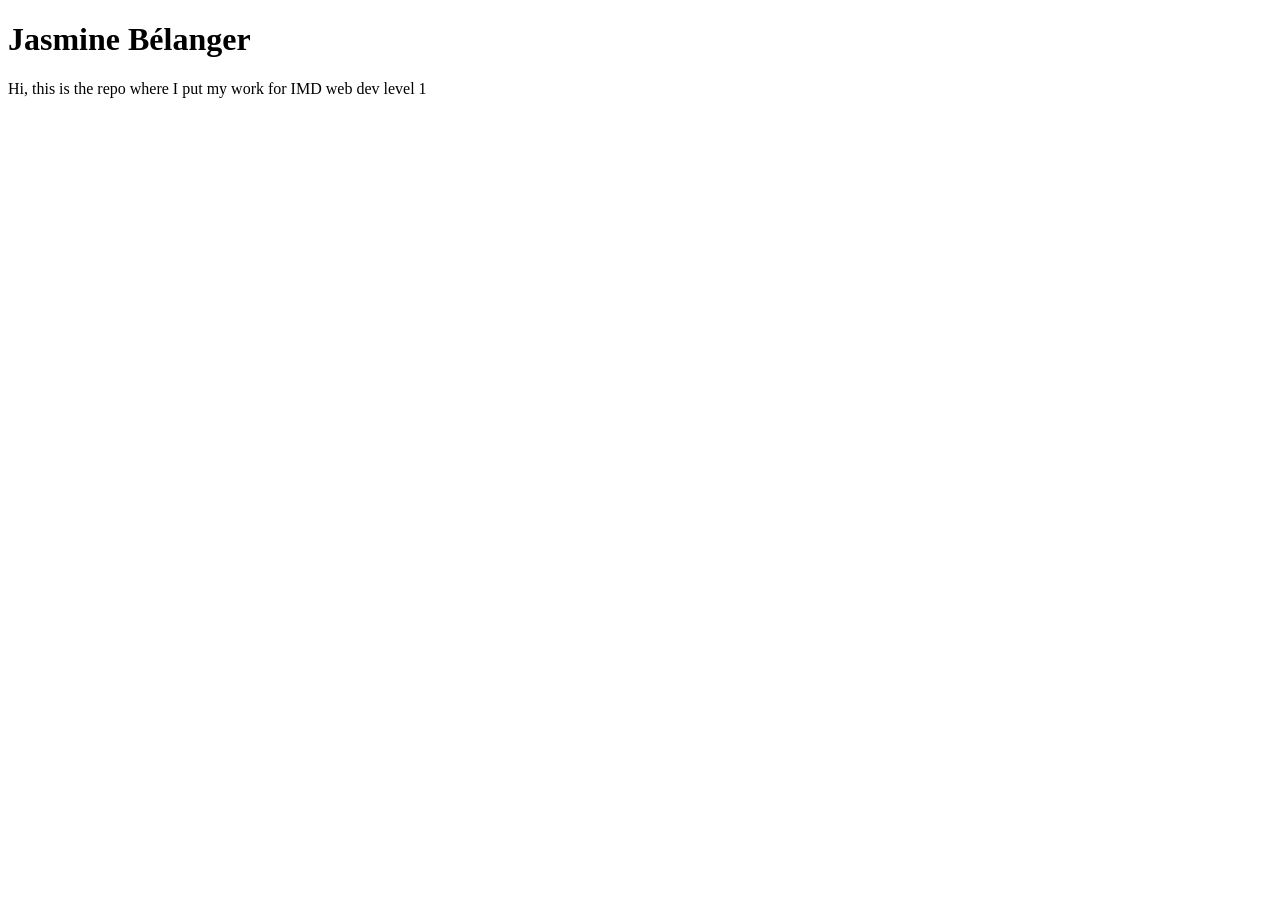
==== index.html @ 3b37eb33 "added index" ====
<!DOCTYPE html>
<html lang="en">

<head>
    <meta charset="UTF-8">
    <meta name="viewport" content="width=device-width, initial-scale=1.0">
    <title>MTM6130</title>
</head>

<body>
    <header>
        <h1>Jasmine Bélanger</h1>
    </header>

    <main>
        <p>Hi, this is the repo where I put my work for IMD web dev level 1</p>
    </main>

    <footer>

    </footer>
</body>

</html>
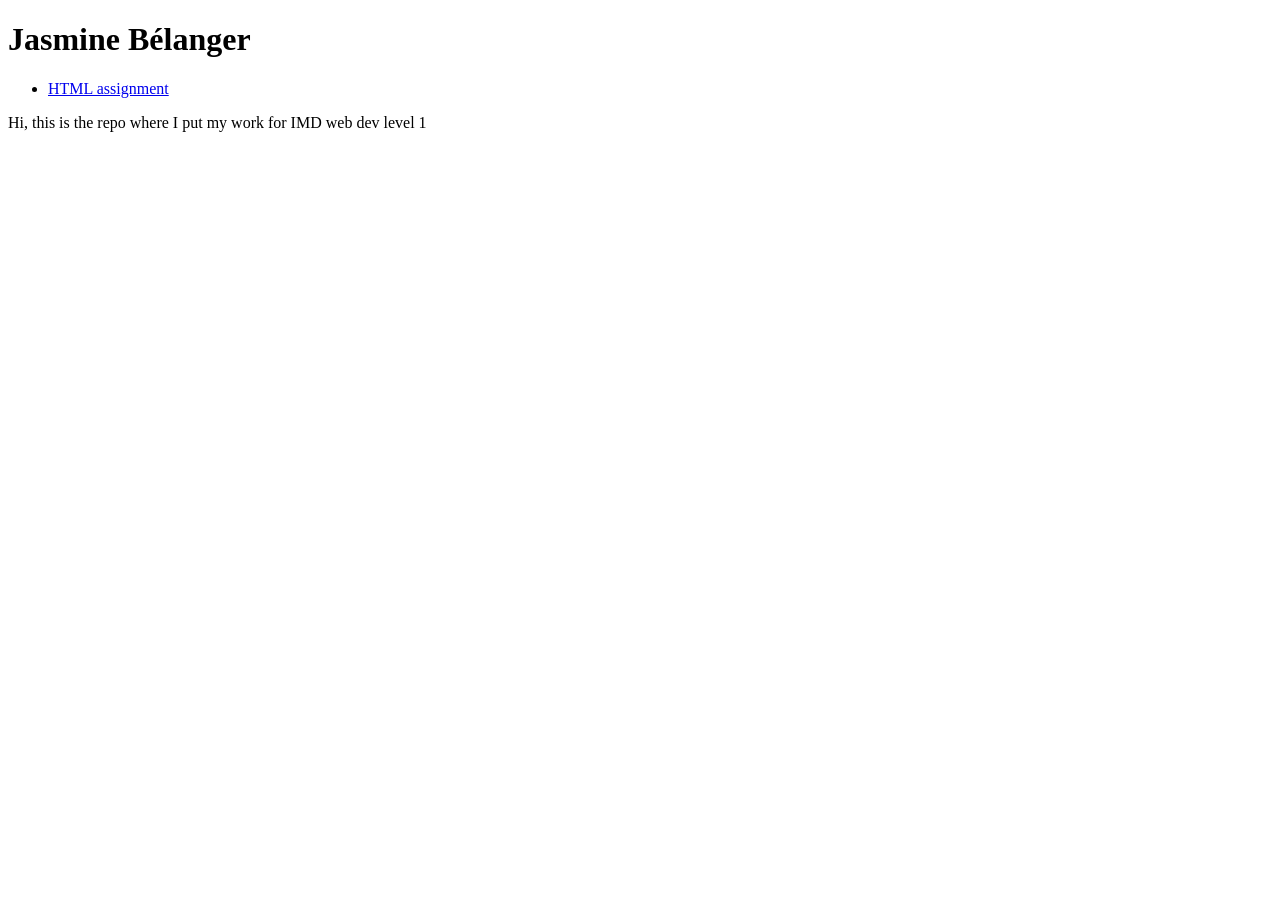
==== commit 4b8d32c7: "Got tired of putting this in the url, i just wanna click the link" ====
--- a/index.html
+++ b/index.html
@@ -10,6 +10,12 @@
 <body>
     <header>
         <h1>Jasmine Bélanger</h1>
+
+        <nav>
+            <ul>
+                <li><a href="./html-assignment/index.html">HTML assignment</a></li>
+            </ul>
+        </nav>
     </header>
 
     <main>
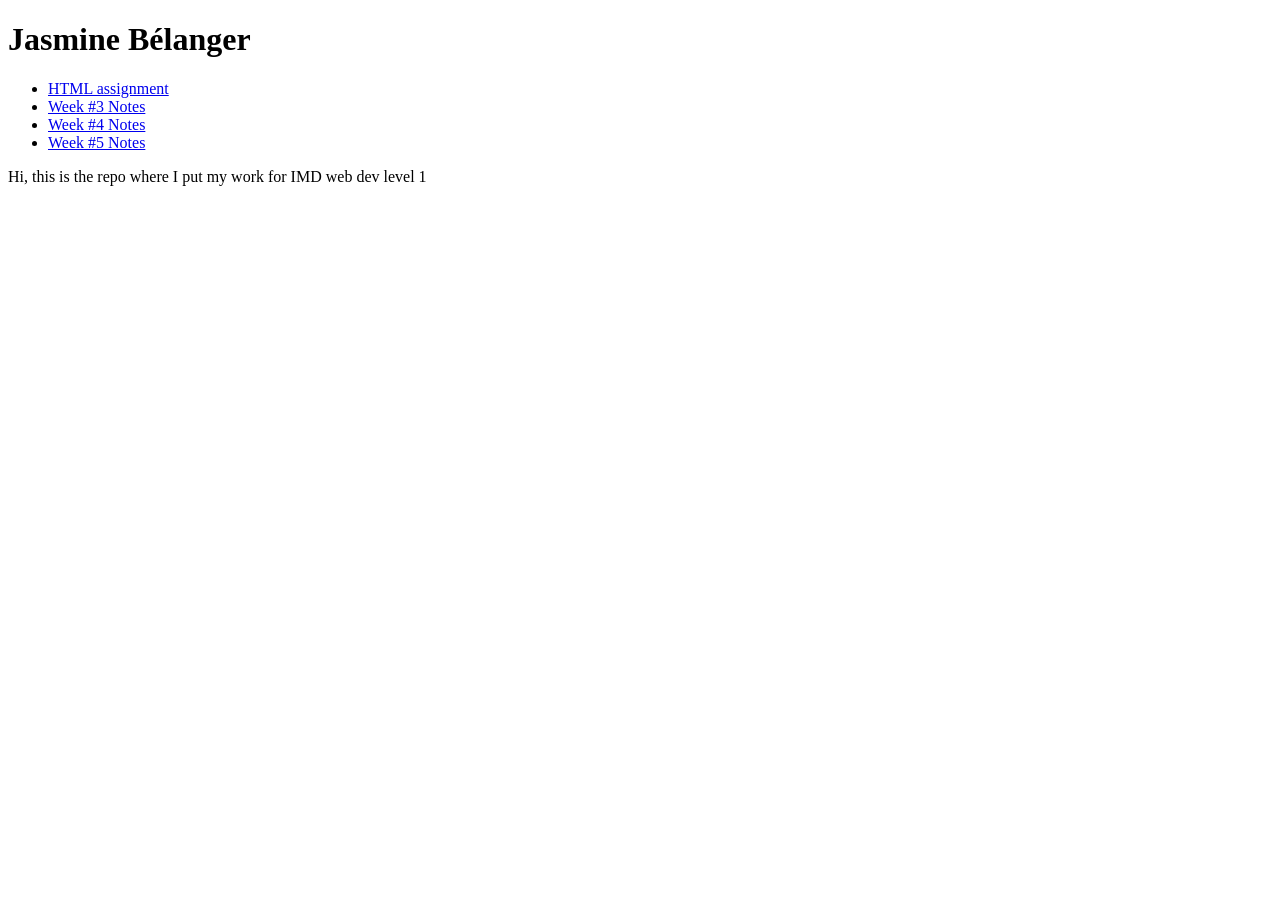
==== commit 23b14fde: "Add nav on main page" ====
--- a/index.html
+++ b/index.html
@@ -13,7 +13,10 @@
 
         <nav>
             <ul>
-                <li><a href="./html-assignment/index.html">HTML assignment</a></li>
+                <li><a href="./html-assignment/">HTML assignment</a></li>
+                <li><a href="./week3/">Week #3 Notes</a></li>
+                <li><a href="./week4/">Week #4 Notes</a></li>
+                <li><a href="./week5/">Week #5 Notes</a></li>
             </ul>
         </nav>
     </header>
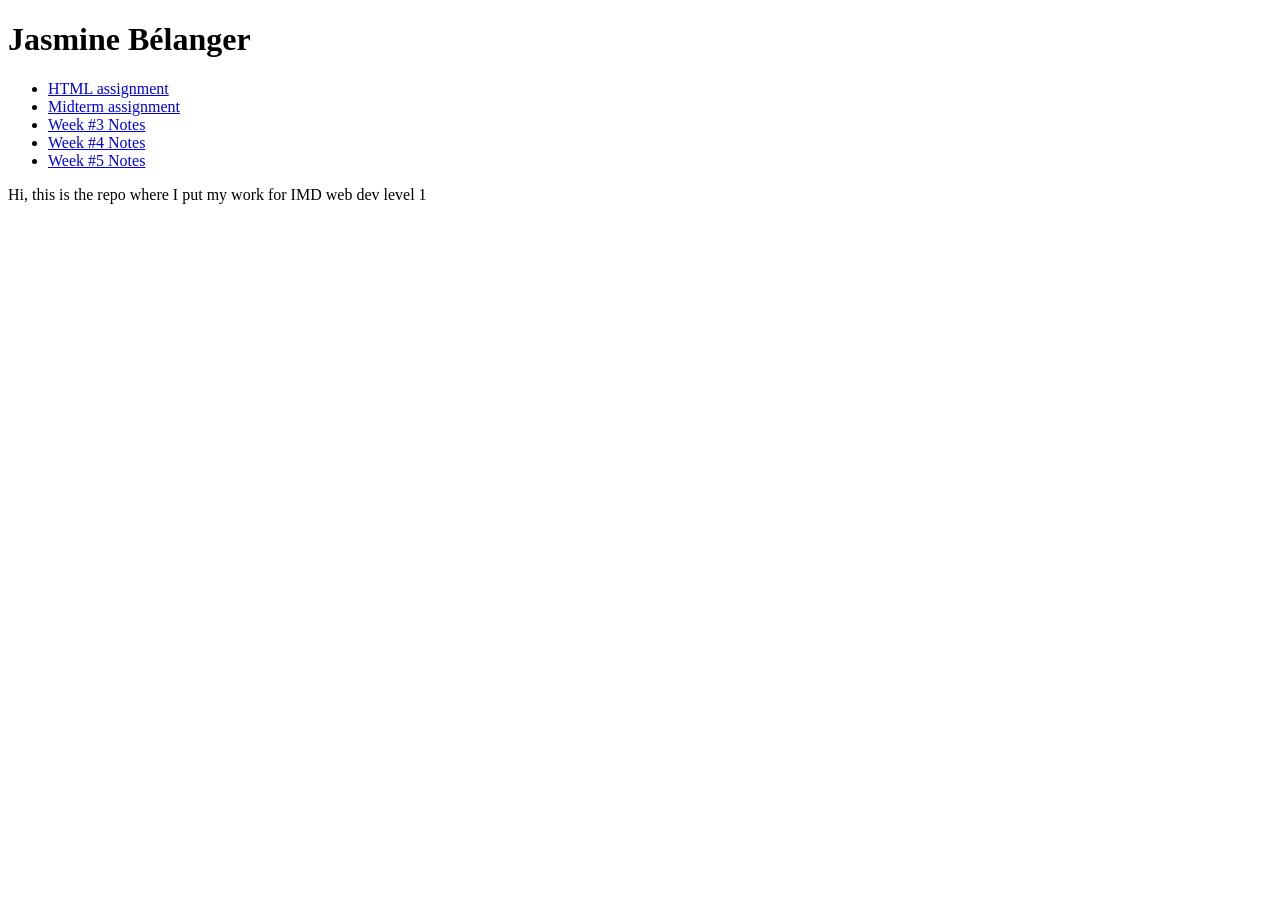
==== commit e5e29906: "Added link ti midterm on main page" ====
--- a/index.html
+++ b/index.html
@@ -14,6 +14,7 @@
         <nav>
             <ul>
                 <li><a href="./html-assignment/">HTML assignment</a></li>
+                <li><a href="./midterm/">Midterm assignment</a></li>
                 <li><a href="./week3/">Week #3 Notes</a></li>
                 <li><a href="./week4/">Week #4 Notes</a></li>
                 <li><a href="./week5/">Week #5 Notes</a></li>
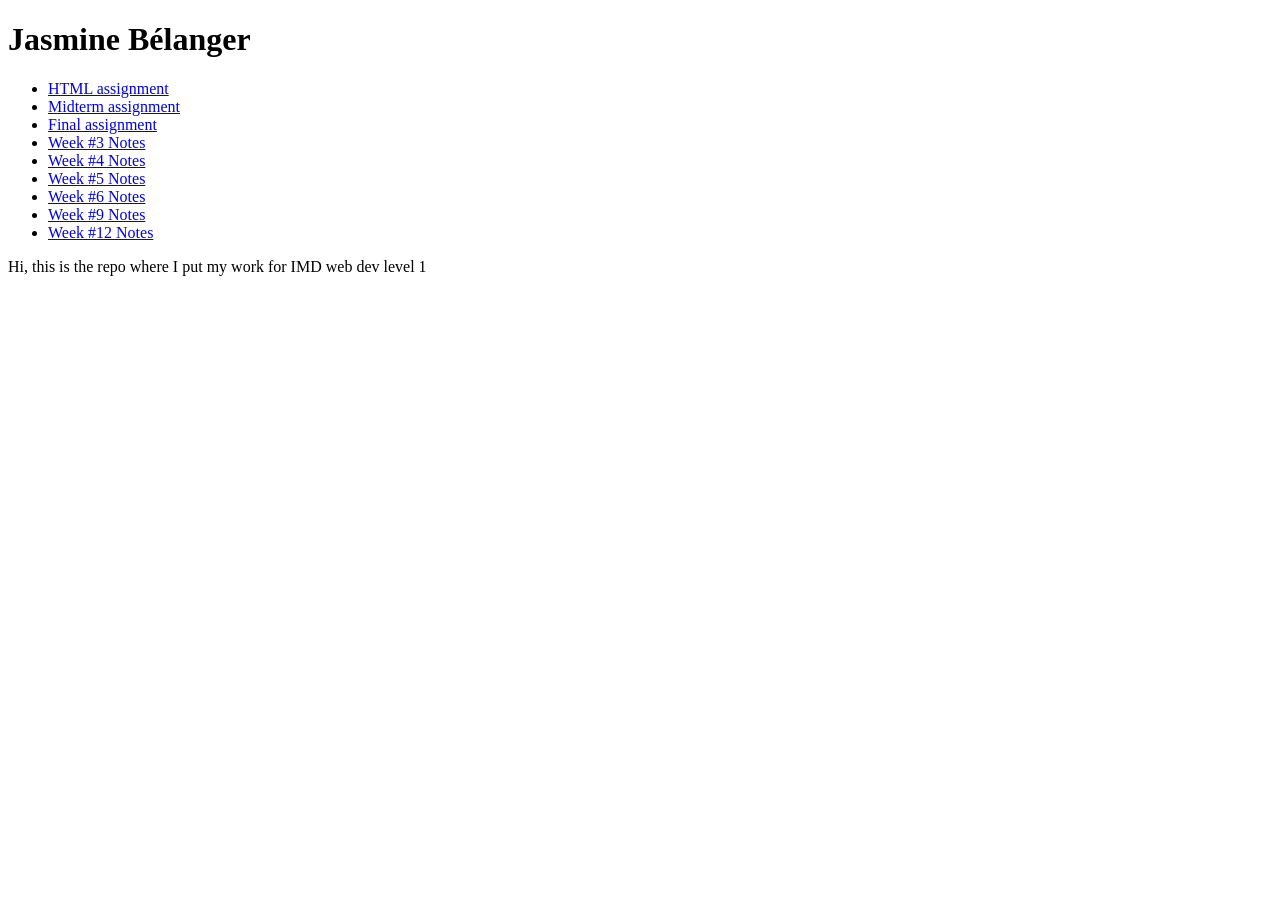
==== commit e24b3d23: "Added links to other pages" ====
--- a/index.html
+++ b/index.html
@@ -15,9 +15,13 @@
             <ul>
                 <li><a href="./html-assignment/">HTML assignment</a></li>
                 <li><a href="./midterm/">Midterm assignment</a></li>
+                <li><a href="./final-project/">Final assignment</a></li>
                 <li><a href="./week3/">Week #3 Notes</a></li>
                 <li><a href="./week4/">Week #4 Notes</a></li>
                 <li><a href="./week5/">Week #5 Notes</a></li>
+                <li><a href="./week6/">Week #6 Notes</a></li>
+                <li><a href="./week9_practice/">Week #9 Notes</a></li>
+                <li><a href="./week12/">Week #12 Notes</a></li>
             </ul>
         </nav>
     </header>
